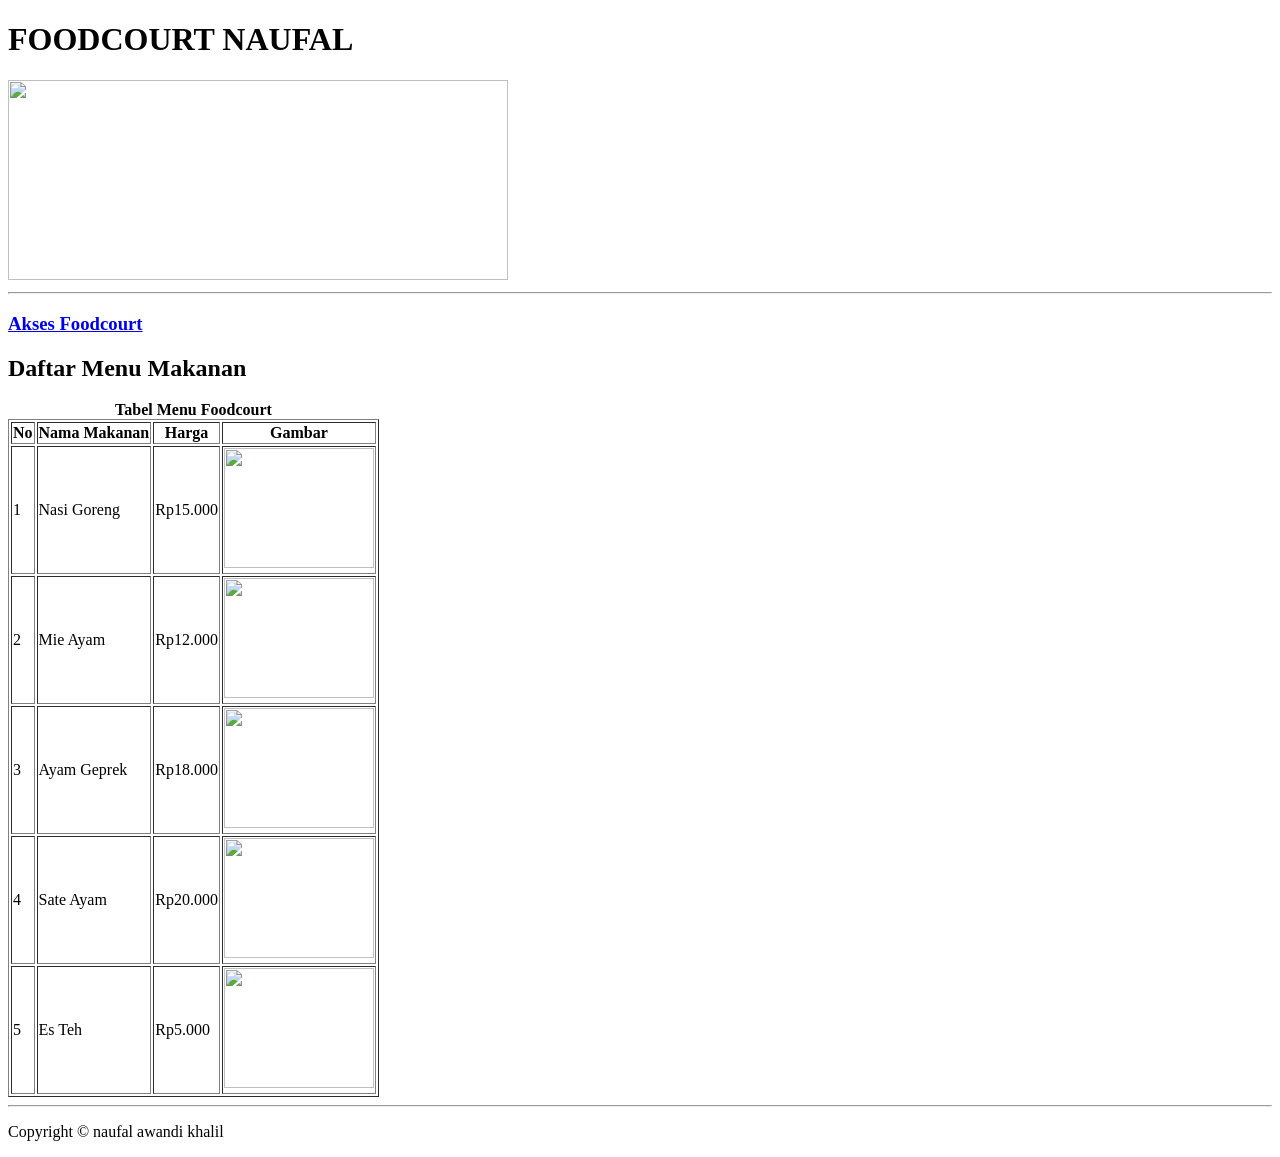
==== Tugas.html @ 85fd848e "init" ====
<!doctype html>
<html>
<head>
    <title>Foodcourt Naufal</title>
</head>

<body>

    <!-- Header -->
    <header>
        <h1>FOODCOURT NAUFAL</h1>
        <img src="foodcourt.jpg" width="500" height="200">
    </header>

    <hr>

    <!-- Link Foodcourt -->
    <h3>
        <a href="https://www.google.com" target="_blank">
            Akses Foodcourt
        </a>
    </h3>

    <!-- Konten -->
    <h2>Daftar Menu Makanan</h2>

    <table border="1">
        <caption><b>Tabel Menu Foodcourt</b></caption>

        <tr>
            <th>No</th>
            <th>Nama Makanan</th>
            <th>Harga</th>
            <th>Gambar</th>
        </tr>

        <tr>
            <td>1</td>
            <td>Nasi Goreng</td>
            <td>Rp15.000</td>
            <td>
                <img src="nasigoreng.jpg" width="150" height="120">
            </td>
        </tr>

        <tr>
            <td>2</td>
            <td>Mie Ayam</td>
            <td>Rp12.000</td>
            <td>
                <img src="mieayam.jpg" width="150" height="120">
            </td>
        </tr>

        <tr>
            <td>3</td>
            <td>Ayam Geprek</td>
            <td>Rp18.000</td>
            <td>
                <img src="ayamgeprek.jpg" width="150" height="120">
            </td>
        </tr>

        <tr>
            <td>4</td>
            <td>Sate Ayam</td>
            <td>Rp20.000</td>
            <td>
                <img src="sateayam.jpg" width="150" height="120">
            </td>
        </tr>

        <tr>
            <td>5</td>
            <td>Es Teh</td>
            <td>Rp5.000</td>
            <td>
                <img src="esteh.jpg" width="150" height="120">
            </td>
        </tr>

    </table>

    <hr>

    <!-- Footer -->
    <footer>
        <p>Copyright &copy; naufal awandi khalil</p>
    </footer>

</body>
</html>
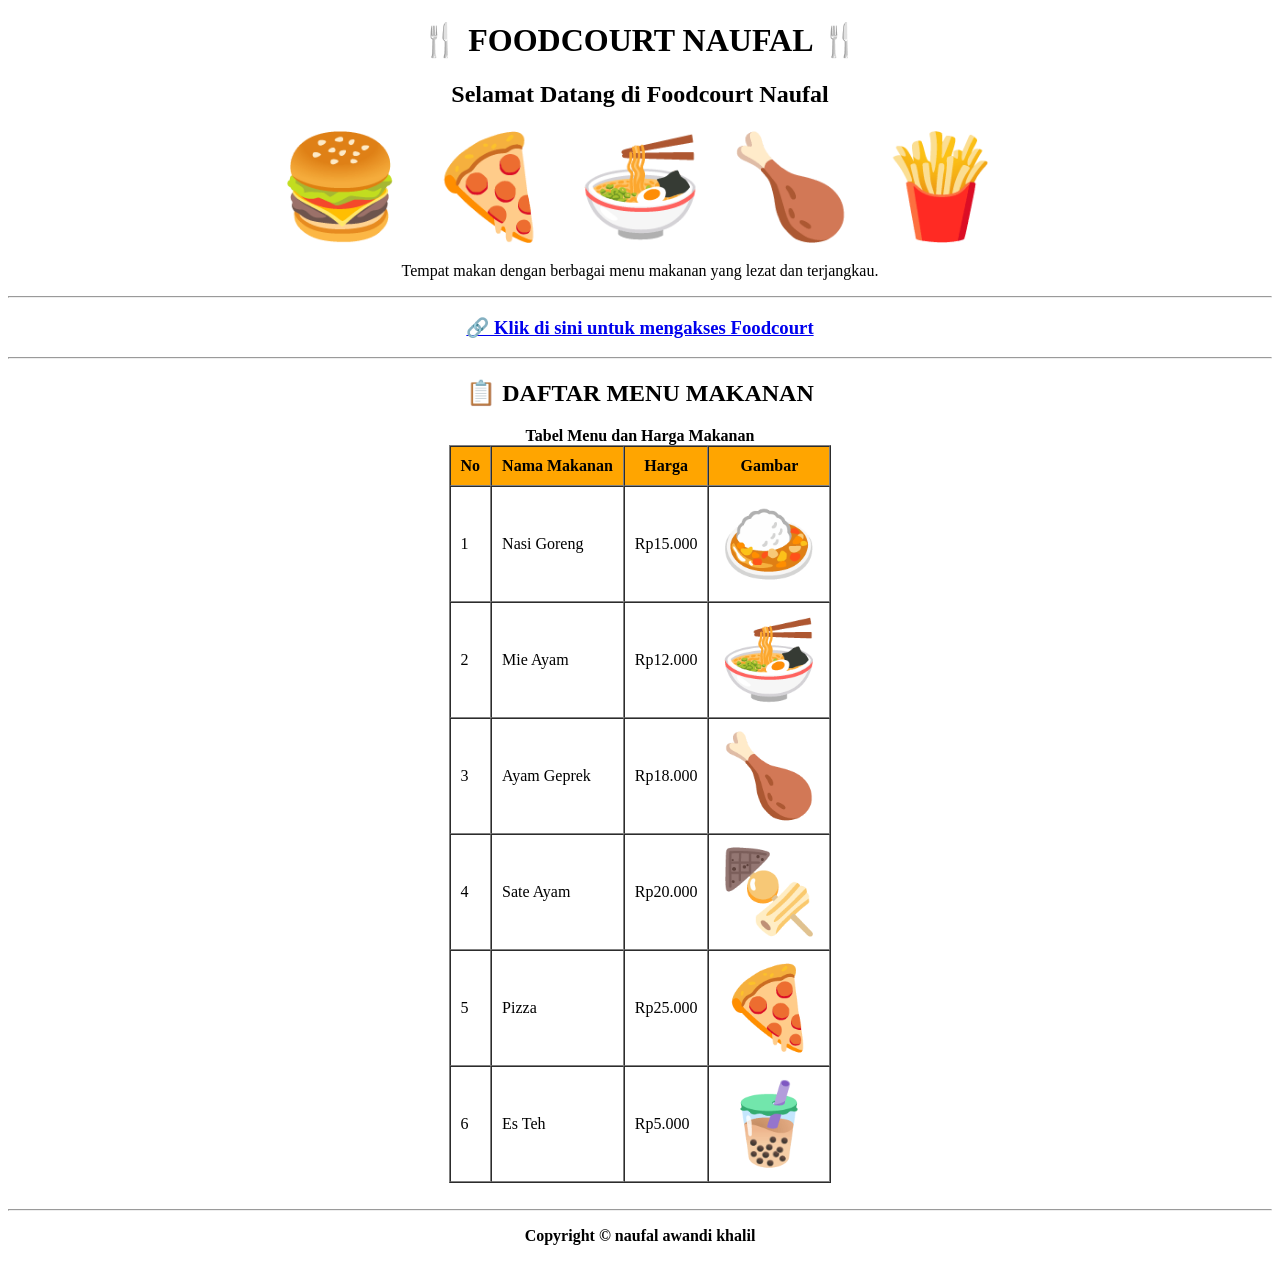
==== commit 491fd5fe: "init" ====
--- a/Tugas.html
+++ b/Tugas.html
@@ -1,4 +1,4 @@
-<!doctype html>
+<!DOCTYPE html>
 <html>
 <head>
     <title>Foodcourt Naufal</title>
@@ -6,87 +6,138 @@
 
 <body>
 
-    <!-- Header -->
-    <header>
-        <h1>FOODCOURT NAUFAL</h1>
-        <img src="foodcourt.jpg" width="500" height="200">
-    </header>
+    <!-- HEADER -->
+    <center>
+        <h1>🍴 FOODCOURT NAUFAL 🍴</h1>
+
+        <h2>Selamat Datang di Foodcourt Naufal</h2>
+
+        <!-- Gambar Header -->
+        <div style="font-size:100px;">
+            🍔 🍕 🍜 🍗 🍟
+        </div>
+
+        <p>
+            Tempat makan dengan berbagai menu makanan yang lezat dan terjangkau.
+        </p>
+    </center>
 
     <hr>
 
-    <!-- Link Foodcourt -->
-    <h3>
-        <a href="https://www.google.com" target="_blank">
-            Akses Foodcourt
-        </a>
-    </h3>
-
-    <!-- Konten -->
-    <h2>Daftar Menu Makanan</h2>
-
-    <table border="1">
-        <caption><b>Tabel Menu Foodcourt</b></caption>
-
-        <tr>
-            <th>No</th>
-            <th>Nama Makanan</th>
-            <th>Harga</th>
-            <th>Gambar</th>
-        </tr>
-
-        <tr>
-            <td>1</td>
-            <td>Nasi Goreng</td>
-            <td>Rp15.000</td>
-            <td>
-                <img src="nasigoreng.jpg" width="150" height="120">
-            </td>
-        </tr>
-
-        <tr>
-            <td>2</td>
-            <td>Mie Ayam</td>
-            <td>Rp12.000</td>
-            <td>
-                <img src="mieayam.jpg" width="150" height="120">
-            </td>
-        </tr>
-
-        <tr>
-            <td>3</td>
-            <td>Ayam Geprek</td>
-            <td>Rp18.000</td>
-            <td>
-                <img src="ayamgeprek.jpg" width="150" height="120">
-            </td>
-        </tr>
-
-        <tr>
-            <td>4</td>
-            <td>Sate Ayam</td>
-            <td>Rp20.000</td>
-            <td>
-                <img src="sateayam.jpg" width="150" height="120">
-            </td>
-        </tr>
-
-        <tr>
-            <td>5</td>
-            <td>Es Teh</td>
-            <td>Rp5.000</td>
-            <td>
-                <img src="esteh.jpg" width="150" height="120">
-            </td>
-        </tr>
-
-    </table>
+    <!-- LINK -->
+    <center>
+        <h3>
+            <a href="https://www.google.com" target="_blank">
+                🔗 Klik di sini untuk mengakses Foodcourt
+            </a>
+        </h3>
+    </center>
 
     <hr>
 
-    <!-- Footer -->
-    <footer>
-        <p>Copyright &copy; naufal awandi khalil</p>
-    </footer>
+    <!-- KONTEN -->
+    <center>
+        <h2>📋 DAFTAR MENU MAKANAN</h2>
+
+        <table border="1" cellpadding="10" cellspacing="0">
+
+            <caption>
+                <b>Tabel Menu dan Harga Makanan</b>
+            </caption>
+
+            <tr bgcolor="orange">
+                <th>No</th>
+                <th>Nama Makanan</th>
+                <th>Harga</th>
+                <th>Gambar</th>
+            </tr>
+
+            <!-- MENU 1 -->
+            <tr>
+                <td>1</td>
+                <td>Nasi Goreng</td>
+                <td>Rp15.000</td>
+                <td>
+                    <div style="font-size:80px;">
+                        🍛
+                    </div>
+                </td>
+            </tr>
+
+            <!-- MENU 2 -->
+            <tr>
+                <td>2</td>
+                <td>Mie Ayam</td>
+                <td>Rp12.000</td>
+                <td>
+                    <div style="font-size:80px;">
+                        🍜
+                    </div>
+                </td>
+            </tr>
+
+            <!-- MENU 3 -->
+            <tr>
+                <td>3</td>
+                <td>Ayam Geprek</td>
+                <td>Rp18.000</td>
+                <td>
+                    <div style="font-size:80px;">
+                        🍗
+                    </div>
+                </td>
+            </tr>
+
+            <!-- MENU 4 -->
+            <tr>
+                <td>4</td>
+                <td>Sate Ayam</td>
+                <td>Rp20.000</td>
+                <td>
+                    <div style="font-size:80px;">
+                        🍢
+                    </div>
+                </td>
+            </tr>
+
+            <!-- MENU 5 -->
+            <tr>
+                <td>5</td>
+                <td>Pizza</td>
+                <td>Rp25.000</td>
+                <td>
+                    <div style="font-size:80px;">
+                        🍕
+                    </div>
+                </td>
+            </tr>
+
+            <!-- MENU 6 -->
+            <tr>
+                <td>6</td>
+                <td>Es Teh</td>
+                <td>Rp5.000</td>
+                <td>
+                    <div style="font-size:80px;">
+                        🧋
+                    </div>
+                </td>
+            </tr>
+
+        </table>
+    </center>
+
+    <br>
+    <hr>
+
+    <!-- FOOTER -->
+    <center>
+        <footer>
+            <p>
+                <b>Copyright &copy; naufal awandi khalil</b>
+            </p>
+        </footer>
+    </center>
 
 </body>
 </html>
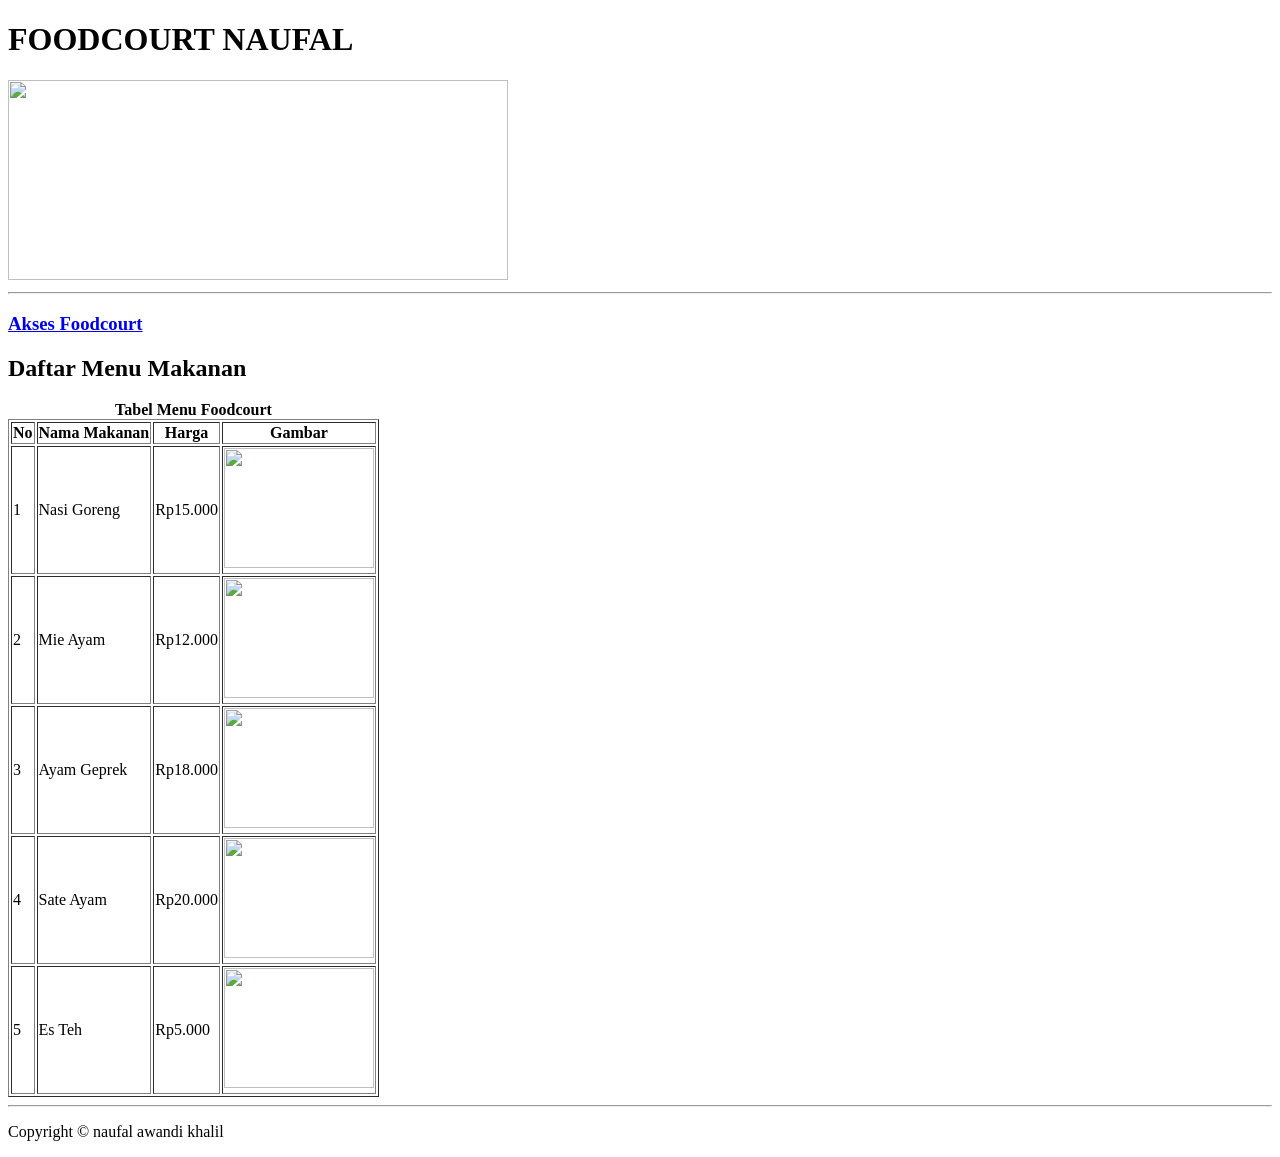
==== commit 0c202088: "init" ====
--- a/Tugas.html
+++ b/Tugas.html
@@ -1,4 +1,4 @@
-<!DOCTYPE html>
+<!doctype html>
 <html>
 <head>
     <title>Foodcourt Naufal</title>
@@ -7,137 +7,92 @@
 <body>
 
     <!-- HEADER -->
-    <center>
-        <h1>🍴 FOODCOURT NAUFAL 🍴</h1>
+    <h1>FOODCOURT NAUFAL</h1>
 
-        <h2>Selamat Datang di Foodcourt Naufal</h2>
-
-        <!-- Gambar Header -->
-        <div style="font-size:100px;">
-            🍔 🍕 🍜 🍗 🍟
-        </div>
-
-        <p>
-            Tempat makan dengan berbagai menu makanan yang lezat dan terjangkau.
-        </p>
-    </center>
+    <img src="https://images.unsplash.com/photo-1517248135467-4c7edcad34c4"
+         width="500"
+         height="200">
 
     <hr>
 
     <!-- LINK -->
-    <center>
-        <h3>
-            <a href="https://www.google.com" target="_blank">
-                🔗 Klik di sini untuk mengakses Foodcourt
-            </a>
-        </h3>
-    </center>
+    <h3>
+        <a href="https://www.google.com" target="_blank">
+            Akses Foodcourt
+        </a>
+    </h3>
+
+    <!-- KONTEN -->
+    <h2>Daftar Menu Makanan</h2>
+
+    <table border="1">
+        <caption><b>Tabel Menu Foodcourt</b></caption>
+
+        <tr>
+            <th>No</th>
+            <th>Nama Makanan</th>
+            <th>Harga</th>
+            <th>Gambar</th>
+        </tr>
+
+        <tr>
+            <td>1</td>
+            <td>Nasi Goreng</td>
+            <td>Rp15.000</td>
+            <td>
+                <img src="https://images.unsplash.com/photo-1603133872878-684f208fb84b"
+                     width="150" height="120">
+            </td>
+        </tr>
+
+        <tr>
+            <td>2</td>
+            <td>Mie Ayam</td>
+            <td>Rp12.000</td>
+            <td>
+                <img src="https://images.unsplash.com/photo-1569718212165-3a8278d5f624"
+                     width="150" height="120">
+            </td>
+        </tr>
+
+        <tr>
+            <td>3</td>
+            <td>Ayam Geprek</td>
+            <td>Rp18.000</td>
+            <td>
+                <img src="https://images.unsplash.com/photo-1601050690597-df0568f70950"
+                     width="150" height="120">
+            </td>
+        </tr>
+
+        <tr>
+            <td>4</td>
+            <td>Sate Ayam</td>
+            <td>Rp20.000</td>
+            <td>
+                <img src="https://images.unsplash.com/photo-1529563021893-cc83c992d75d"
+                     width="150" height="120">
+            </td>
+        </tr>
+
+        <tr>
+            <td>5</td>
+            <td>Es Teh</td>
+            <td>Rp5.000</td>
+            <td>
+                <img src="https://images.unsplash.com/photo-1556679343-c7306c1976bc"
+                     width="150" height="120">
+            </td>
+        </tr>
+
+    </table>
 
     <hr>
 
-    <!-- KONTEN -->
-    <center>
-        <h2>📋 DAFTAR MENU MAKANAN</h2>
-
-        <table border="1" cellpadding="10" cellspacing="0">
-
-            <caption>
-                <b>Tabel Menu dan Harga Makanan</b>
-            </caption>
-
-            <tr bgcolor="orange">
-                <th>No</th>
-                <th>Nama Makanan</th>
-                <th>Harga</th>
-                <th>Gambar</th>
-            </tr>
-
-            <!-- MENU 1 -->
-            <tr>
-                <td>1</td>
-                <td>Nasi Goreng</td>
-                <td>Rp15.000</td>
-                <td>
-                    <div style="font-size:80px;">
-                        🍛
-                    </div>
-                </td>
-            </tr>
-
-            <!-- MENU 2 -->
-            <tr>
-                <td>2</td>
-                <td>Mie Ayam</td>
-                <td>Rp12.000</td>
-                <td>
-                    <div style="font-size:80px;">
-                        🍜
-                    </div>
-                </td>
-            </tr>
-
-            <!-- MENU 3 -->
-            <tr>
-                <td>3</td>
-                <td>Ayam Geprek</td>
-                <td>Rp18.000</td>
-                <td>
-                    <div style="font-size:80px;">
-                        🍗
-                    </div>
-                </td>
-            </tr>
-
-            <!-- MENU 4 -->
-            <tr>
-                <td>4</td>
-                <td>Sate Ayam</td>
-                <td>Rp20.000</td>
-                <td>
-                    <div style="font-size:80px;">
-                        🍢
-                    </div>
-                </td>
-            </tr>
-
-            <!-- MENU 5 -->
-            <tr>
-                <td>5</td>
-                <td>Pizza</td>
-                <td>Rp25.000</td>
-                <td>
-                    <div style="font-size:80px;">
-                        🍕
-                    </div>
-                </td>
-            </tr>
-
-            <!-- MENU 6 -->
-            <tr>
-                <td>6</td>
-                <td>Es Teh</td>
-                <td>Rp5.000</td>
-                <td>
-                    <div style="font-size:80px;">
-                        🧋
-                    </div>
-                </td>
-            </tr>
-
-        </table>
-    </center>
-
-    <br>
-    <hr>
-
     <!-- FOOTER -->
-    <center>
-        <footer>
-            <p>
-                <b>Copyright &copy; naufal awandi khalil</b>
-            </p>
-        </footer>
-    </center>
+    <footer>
+        <p>Copyright &copy; naufal awandi khalil</p>
+    </footer>
 
 </body>
 </html>
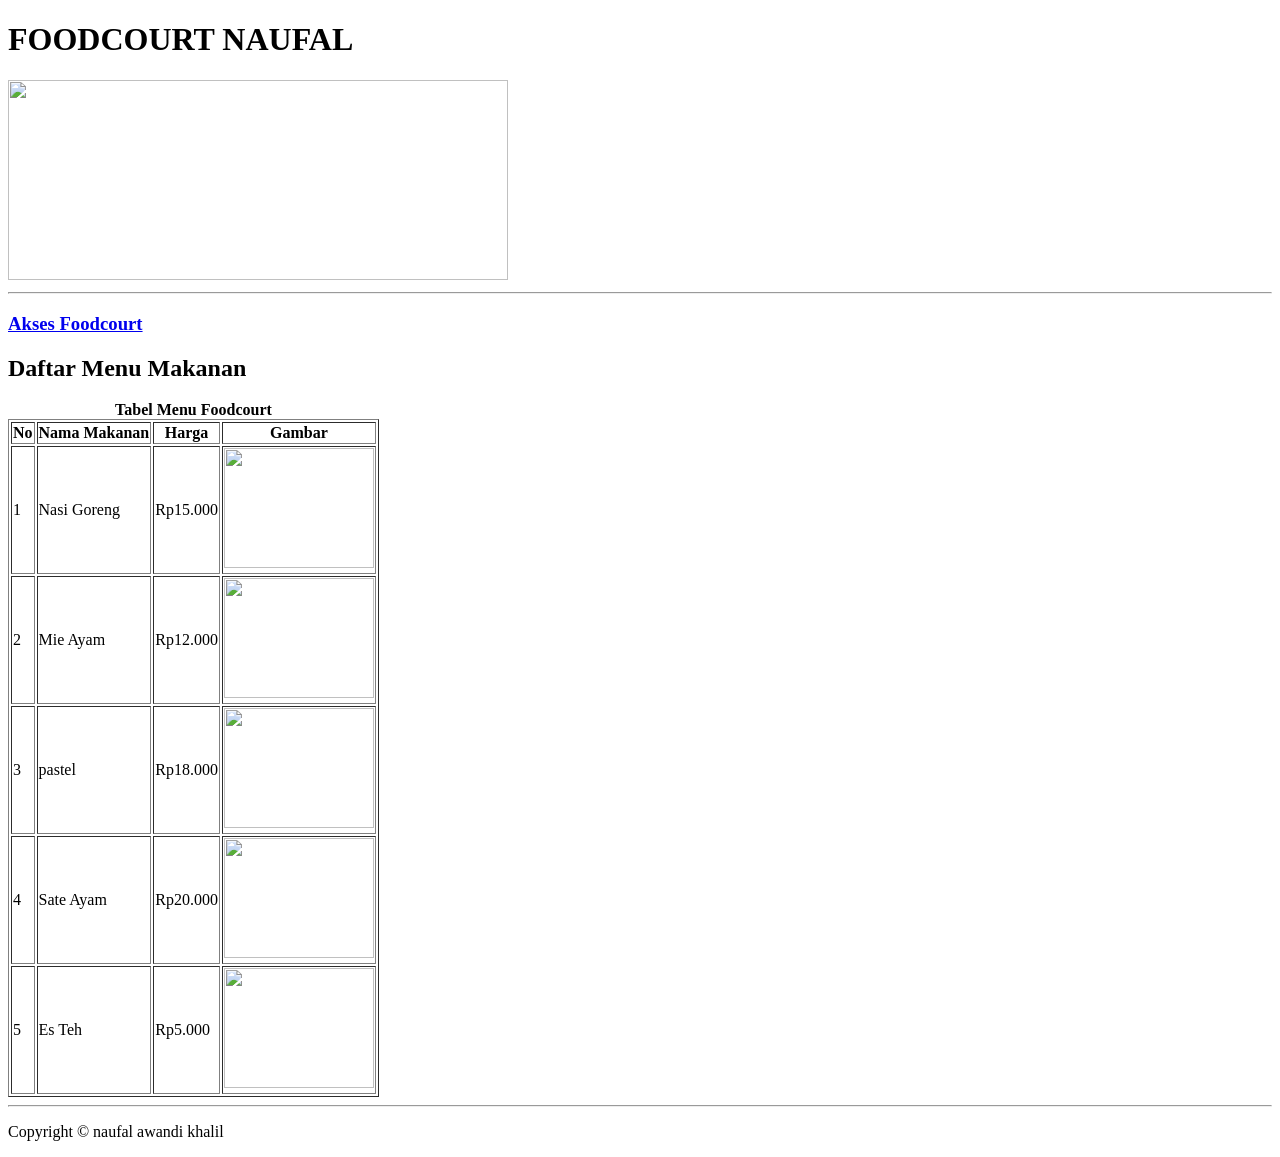
==== commit ea5a5389: "init" ====
--- a/Tugas.html
+++ b/Tugas.html
@@ -57,7 +57,7 @@
 
         <tr>
             <td>3</td>
-            <td>Ayam Geprek</td>
+            <td>pastel</td>
             <td>Rp18.000</td>
             <td>
                 <img src="https://images.unsplash.com/photo-1601050690597-df0568f70950"
